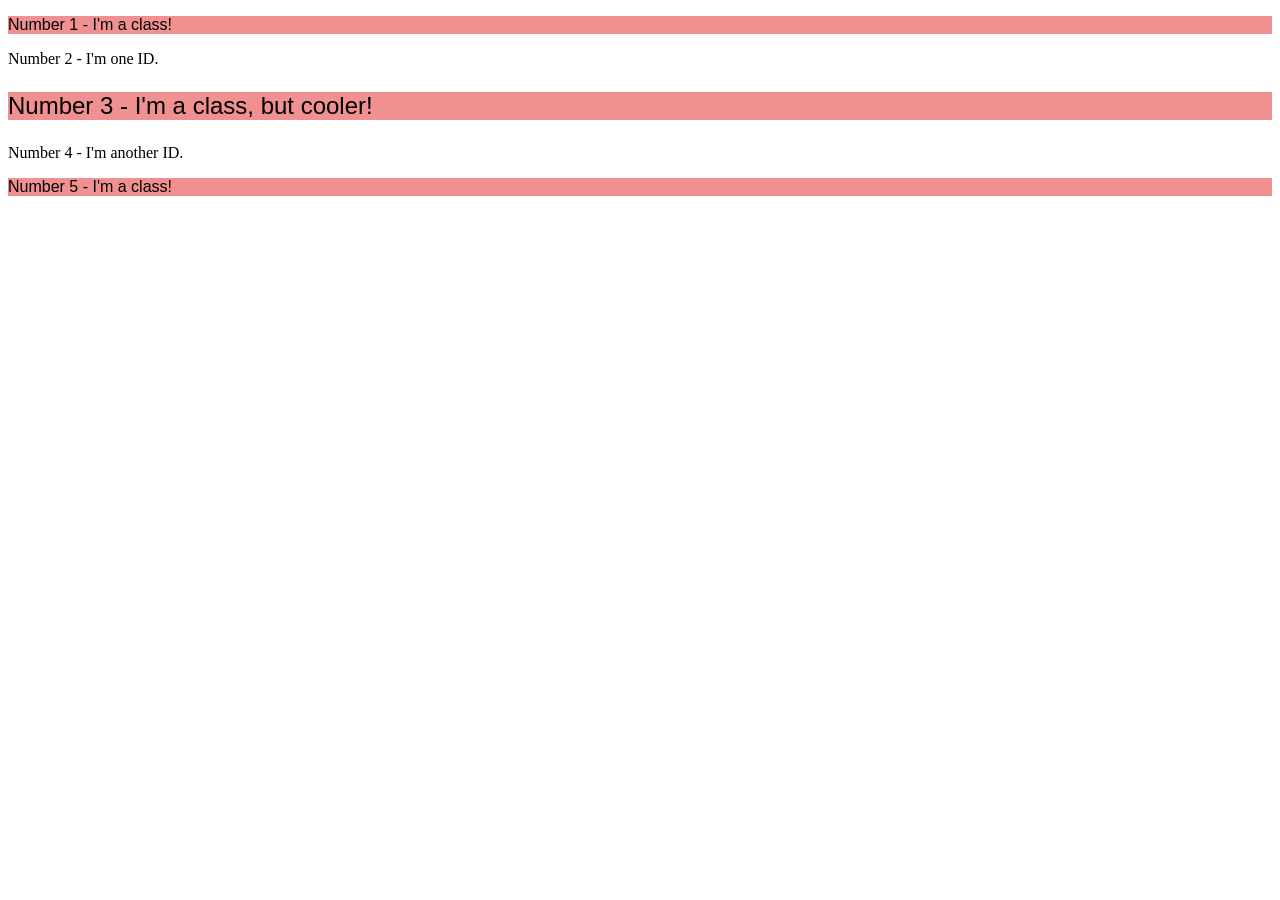
==== foundations/intro-to-css/02-class-id-selectors/index.html @ 893bb204 "Make two different classes for odd number elements the odd-paragraph class was needed to be made for" ====
<!DOCTYPE html>
<html lang="en">
  <head>
    <meta charset="UTF-8">
    <meta http-equiv="X-UA-Compatible" content="IE=edge">
    <meta name="viewport" content="width=device-width, initial-scale=1.0">
    <title>Class and ID Selectors</title>
    <link rel="stylesheet" href="style.css">
  </head>

  <body>
    <p class="odd-paragraph">Number 1 - I'm a class!</p>
    <div>Number 2 - I'm one ID.</div>
    <p class="odd-paragraph three-line">Number 3 - I'm a class, but cooler!</p>
    <div>Number 4 - I'm another ID.</div>
    <p class="odd-paragraph">Number 5 - I'm a class!</p>

   

  </body>
</html>
---- foundations/intro-to-css/02-class-id-selectors/style.css ----
/* Add CSS Styling */

.odd-paragraph,
.three-line {
       background-color: rgba(238, 117, 117, 0.8);
       font-family: Verdana, Geneva, Tahoma, sans-serif, sans-serif;

}

.three-line{
    font-size: 24px;
}
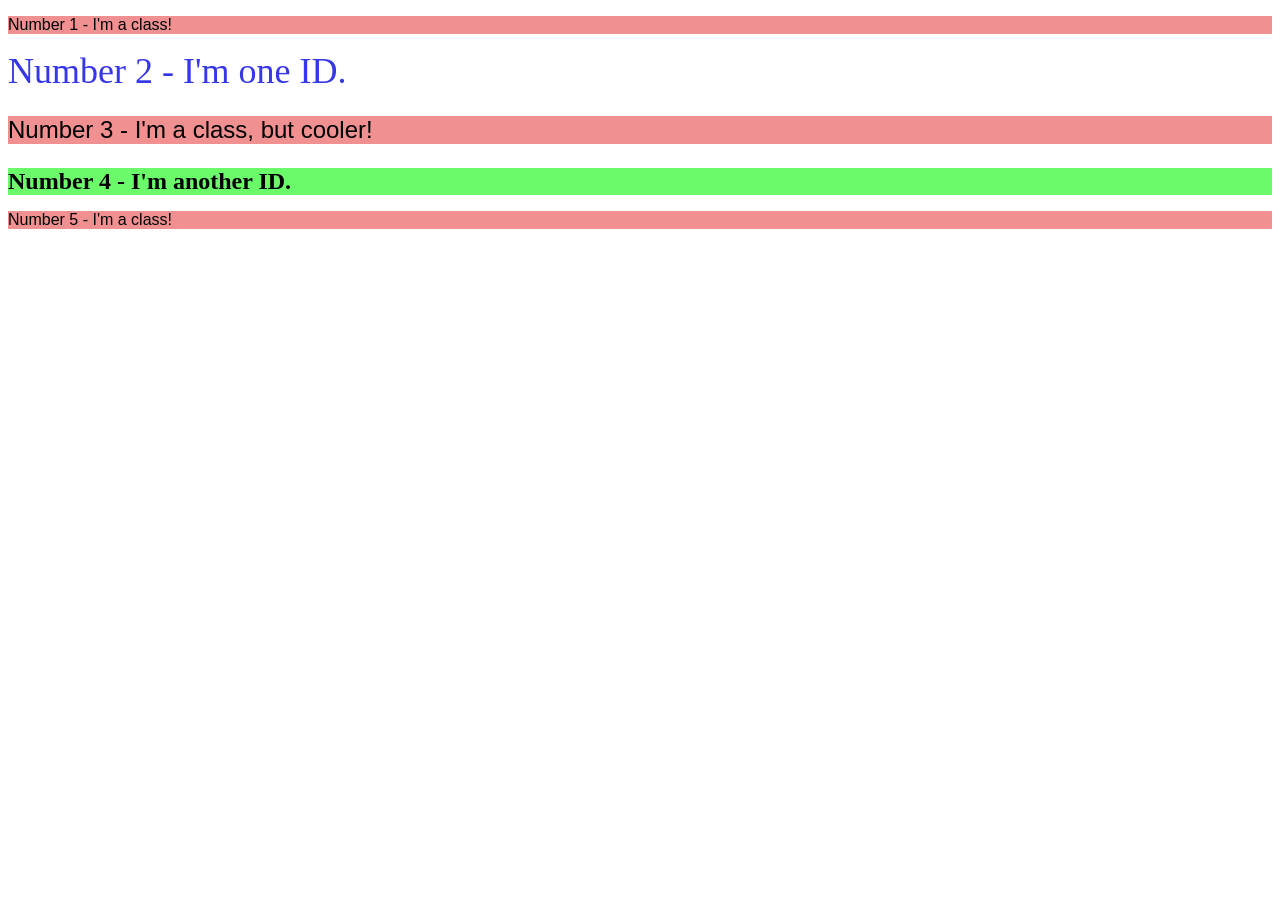
==== commit 945d5eb7: "Add css styling to even number id attributes The even number div elements required id attributes. Si" ====
--- a/foundations/intro-to-css/02-class-id-selectors/index.html
+++ b/foundations/intro-to-css/02-class-id-selectors/index.html
@@ -10,9 +10,9 @@
 
   <body>
     <p class="odd-paragraph">Number 1 - I'm a class!</p>
-    <div>Number 2 - I'm one ID.</div>
+    <div id="two-line">Number 2 - I'm one ID.</div>
     <p class="odd-paragraph three-line">Number 3 - I'm a class, but cooler!</p>
-    <div>Number 4 - I'm another ID.</div>
+    <div id="four-line">Number 4 - I'm another ID.</div>
     <p class="odd-paragraph">Number 5 - I'm a class!</p>
 
    
--- a/foundations/intro-to-css/02-class-id-selectors/style.css
+++ b/foundations/intro-to-css/02-class-id-selectors/style.css
@@ -11,3 +11,14 @@
     font-size: 24px;
 }
 
+#two-line{
+    color: rgba(55, 55, 234, 1.0);
+    font-size: 36px;
+
+}
+
+#four-line{
+    background-color: rgba(50, 249, 50, 0.726);
+    font-size: 24px;
+    font-weight: 900;
+}
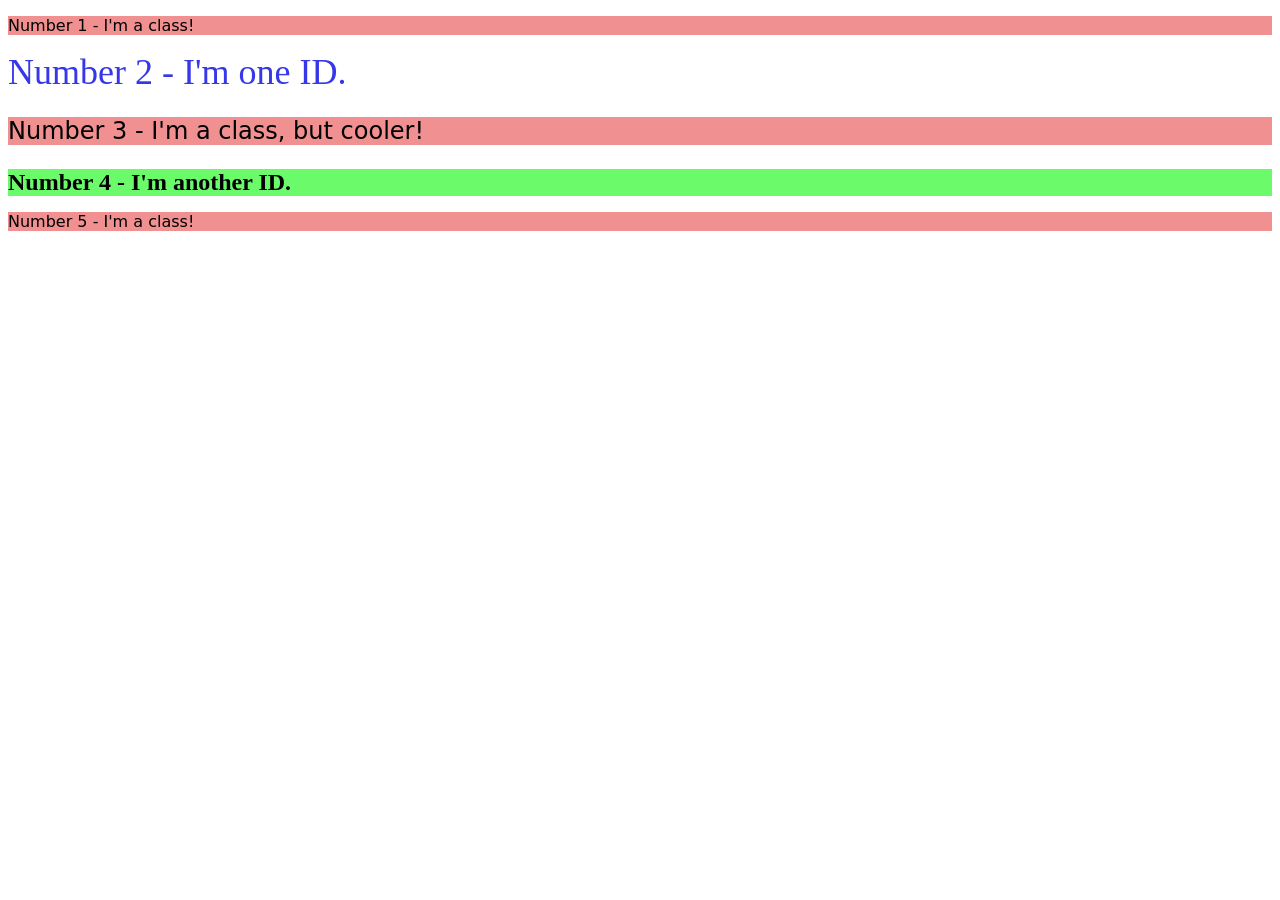
==== commit 53c294e5: "Change three-line class to adjust-font-size To avoid duplicate code when it comes to font size in bo" ====
--- a/foundations/intro-to-css/02-class-id-selectors/index.html
+++ b/foundations/intro-to-css/02-class-id-selectors/index.html
@@ -11,8 +11,8 @@
   <body>
     <p class="odd-paragraph">Number 1 - I'm a class!</p>
     <div id="two-line">Number 2 - I'm one ID.</div>
-    <p class="odd-paragraph three-line">Number 3 - I'm a class, but cooler!</p>
-    <div id="four-line">Number 4 - I'm another ID.</div>
+    <p class="odd-paragraph adjust-font-size">Number 3 - I'm a class, but cooler!</p>
+    <div id="four-line" class="adjust-font-size">Number 4 - I'm another ID.</div>
     <p class="odd-paragraph">Number 5 - I'm a class!</p>
 
    
--- a/foundations/intro-to-css/02-class-id-selectors/style.css
+++ b/foundations/intro-to-css/02-class-id-selectors/style.css
@@ -1,13 +1,12 @@
 /* Add CSS Styling */
 
-.odd-paragraph,
-.three-line {
+.odd-paragraph {
        background-color: rgba(238, 117, 117, 0.8);
-       font-family: Verdana, Geneva, Tahoma, sans-serif, sans-serif;
+       font-family: Verdana, "DejaVu Sans", sans-serif;
 
 }
 
-.three-line{
+.adjust-font-size{
     font-size: 24px;
 }
 
@@ -19,6 +18,5 @@
 
 #four-line{
     background-color: rgba(50, 249, 50, 0.726);
-    font-size: 24px;
-    font-weight: 900;
+    font-weight: bold;
 }
